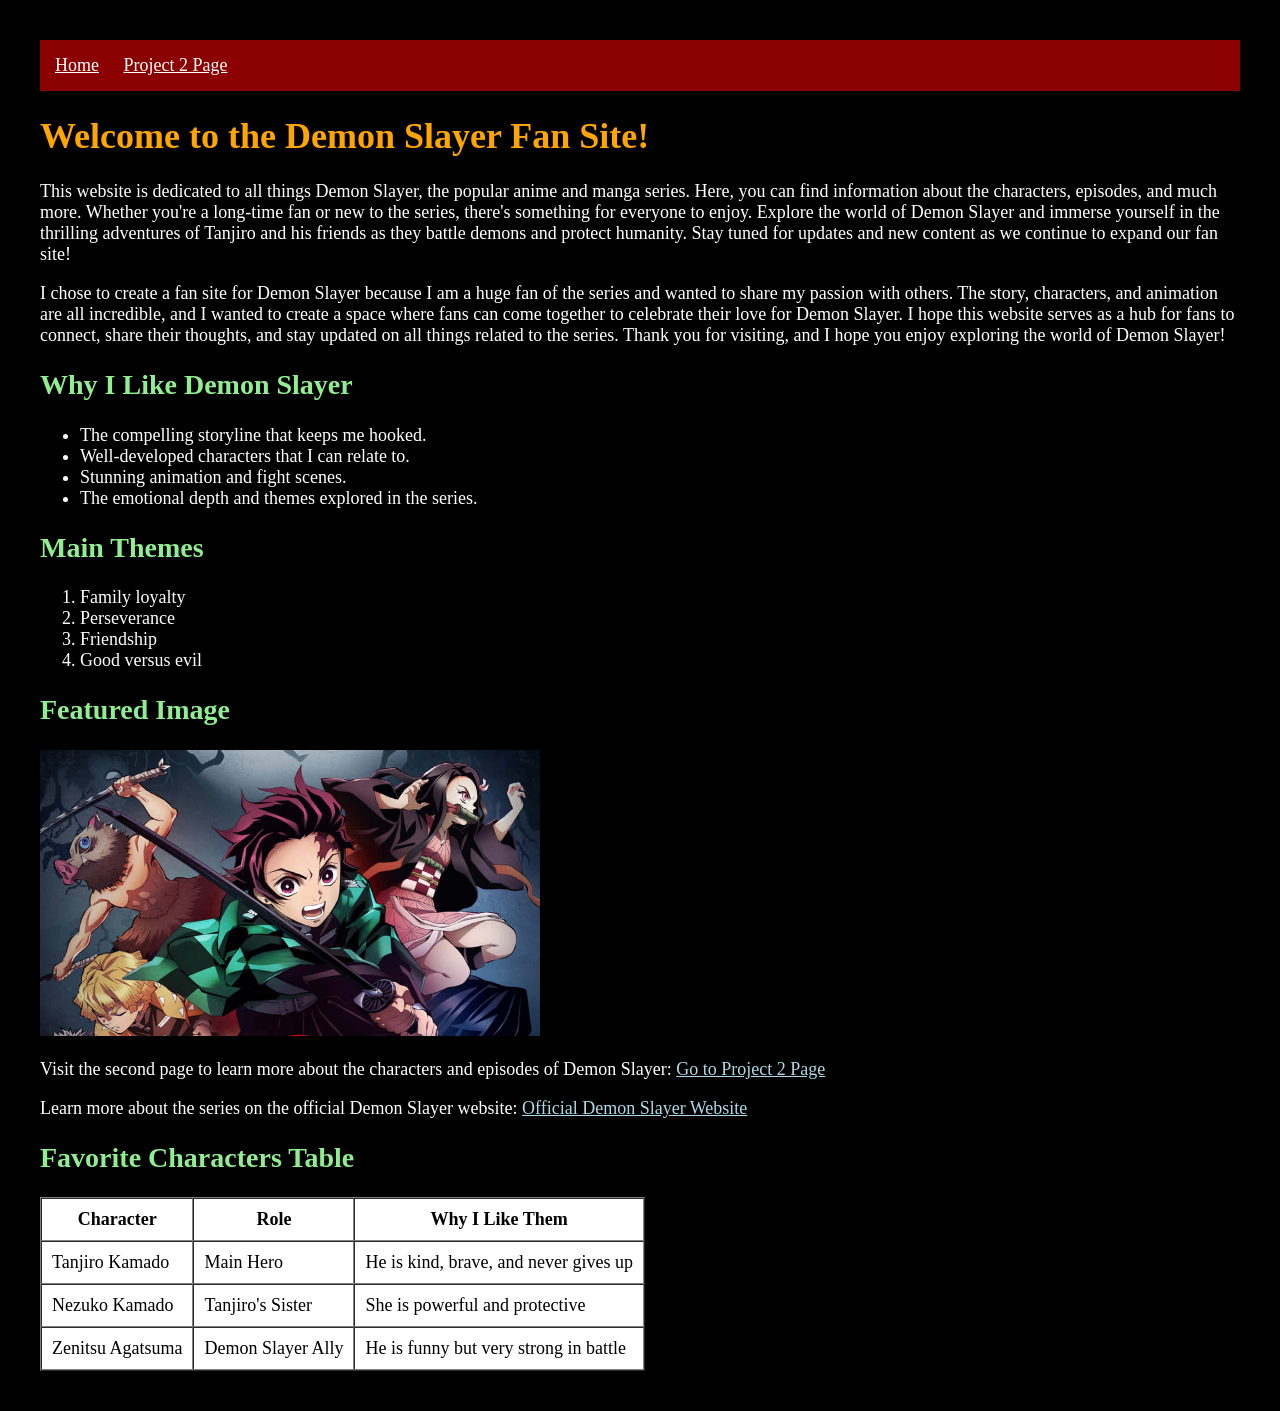
==== index.html @ 465df1cf "Final Project 2 submission" ====
<!DOCTYPE html>
<html lang="en">
<head>
    <meta charset="UTF-8">
    <meta name="viewport" content="width=device-width, initial-scale=1.0">
    <title>Demon Slayer Fan Site | Home</title>
</head>
<body style="background-color: black; color: white; margin: 20px; padding: 20px; font-size: 18px;">

    <nav style="background-color: darkred; padding: 15px; margin-bottom: 20px;">
        <a href="index.html" style="color: white; margin-right: 20px;">Home</a>
        <a href="html/project2.html" style="color: white;">Project 2 Page</a>
    </nav>

    <h1 style="color: orange; font-size: 36px;">Welcome to the Demon Slayer Fan Site!</h1>

    <p>
        This website is dedicated to all things Demon Slayer, the popular anime and manga series. Here, you can find information about the characters, episodes, and much more. Whether you're a long-time fan or new to the series, there's something for everyone to enjoy. Explore the world of Demon Slayer and immerse yourself in the thrilling adventures of Tanjiro and his friends as they battle demons and protect humanity. Stay tuned for updates and new content as we continue to expand our fan site!
    </p>

    <p>
        I chose to create a fan site for Demon Slayer because I am a huge fan of the series and wanted to share my passion with others. The story, characters, and animation are all incredible, and I wanted to create a space where fans can come together to celebrate their love for Demon Slayer. I hope this website serves as a hub for fans to connect, share their thoughts, and stay updated on all things related to the series. Thank you for visiting, and I hope you enjoy exploring the world of Demon Slayer!
    </p>

    <h2 style="color: lightgreen; font-size: 28px;">Why I Like Demon Slayer</h2>

    <ul>
        <li>The compelling storyline that keeps me hooked.</li>
        <li>Well-developed characters that I can relate to.</li>
        <li>Stunning animation and fight scenes.</li>
        <li>The emotional depth and themes explored in the series.</li>
    </ul>

    <h2 style="color: lightgreen; font-size: 28px;">Main Themes</h2>

    <ol>
        <li>Family loyalty</li>
        <li>Perseverance</li>
        <li>Friendship</li>
        <li>Good versus evil</li>
    </ol>

    <h2 style="color: lightgreen; font-size: 28px;">Featured Image</h2>

   <img src="images/demonslayer-home.jpg" alt="Anime-inspired artwork representing the theme of Demon Slayer" width="500">

    <p>
        Visit the second page to learn more about the characters and episodes of Demon Slayer:
        <a href="html/project2.html" style="color: lightblue;">Go to Project 2 Page</a>
    </p>

    <p>
        Learn more about the series on the official Demon Slayer website:
        <a href="https://kimetsu.com/anime/" style="color: lightblue;">Official Demon Slayer Website</a>
    </p>

    <h2 style="color: lightgreen; font-size: 28px;">Favorite Characters Table</h2>

    <table border="1" cellpadding="10" cellspacing="0" style="background-color: white; color: black;">
        <tr>
            <th>Character</th>
            <th>Role</th>
            <th>Why I Like Them</th>
        </tr>
        <tr>
            <td>Tanjiro Kamado</td>
            <td>Main Hero</td>
            <td>He is kind, brave, and never gives up</td>
        </tr>
        <tr>
            <td>Nezuko Kamado</td>
            <td>Tanjiro's Sister</td>
            <td>She is powerful and protective</td>
        </tr>
        <tr>
            <td>Zenitsu Agatsuma</td>
            <td>Demon Slayer Ally</td>
            <td>He is funny but very strong in battle</td>
        </tr>
    </table>

</body>
</html>
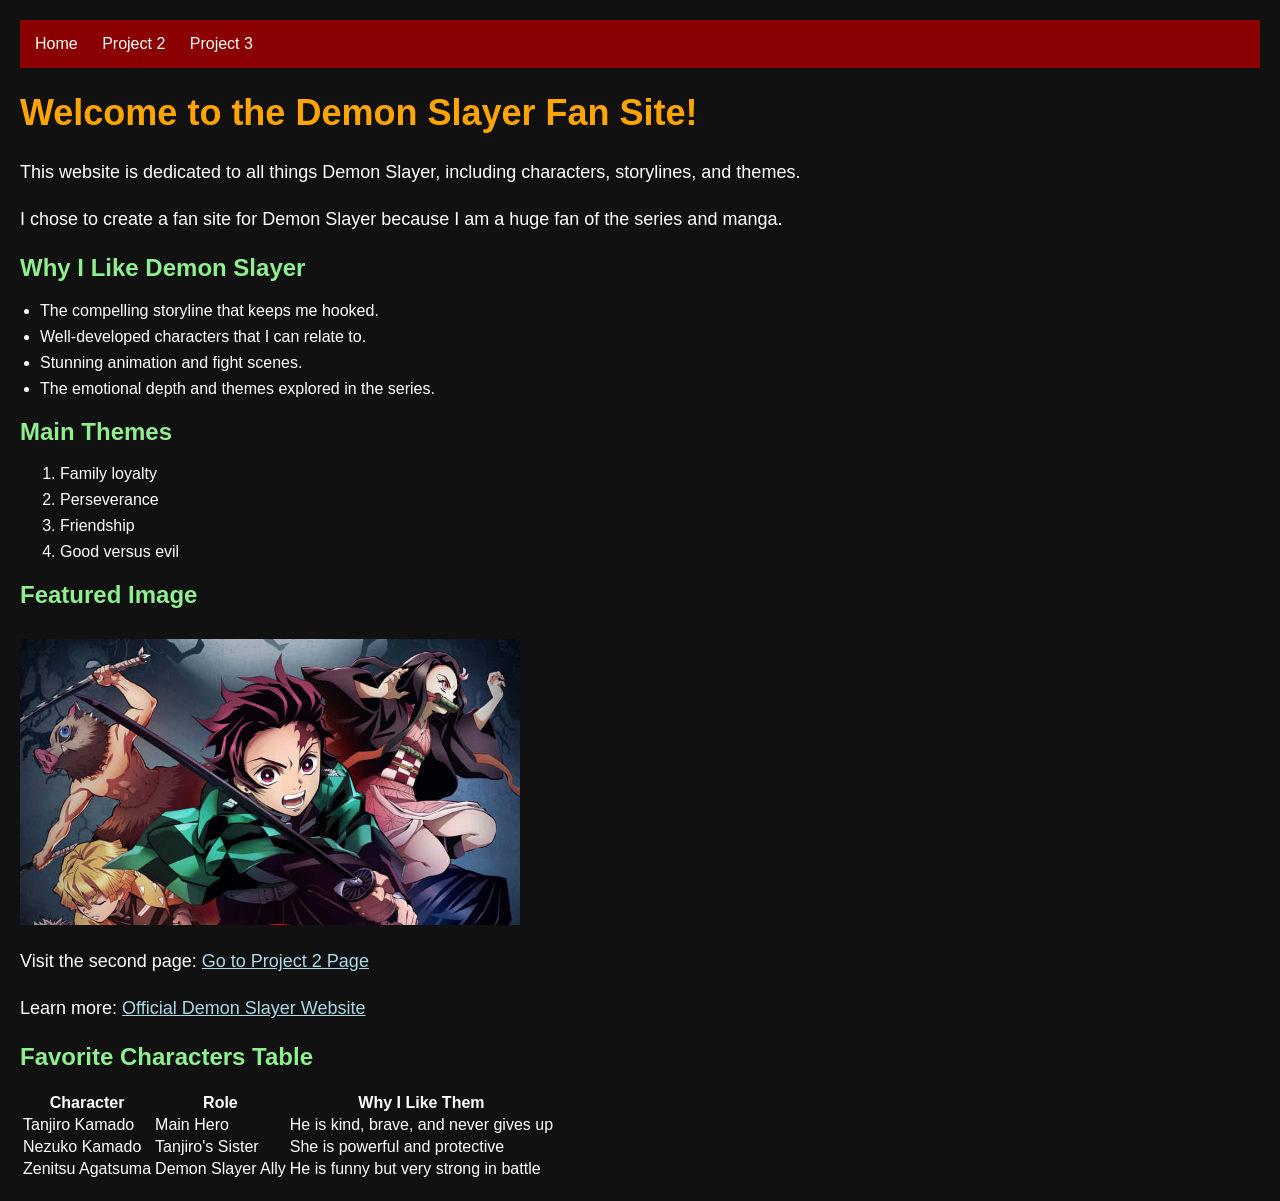
==== commit bd5f31b5: "Added Project 3" ====
--- a/index.html
+++ b/index.html
@@ -4,25 +4,27 @@
     <meta charset="UTF-8">
     <meta name="viewport" content="width=device-width, initial-scale=1.0">
     <title>Demon Slayer Fan Site | Home</title>
+    <link rel="stylesheet" href="css/styles.css">
 </head>
-<body style="background-color: black; color: white; margin: 20px; padding: 20px; font-size: 18px;">
+<body>
 
-    <nav style="background-color: darkred; padding: 15px; margin-bottom: 20px;">
-        <a href="index.html" style="color: white; margin-right: 20px;">Home</a>
-        <a href="html/project2.html" style="color: white;">Project 2 Page</a>
+    <nav>
+        <a href="index.html">Home</a>
+        <a href="html/project2.html">Project 2</a>
+        <a href="html/project3.html">Project 3</a>
     </nav>
 
-    <h1 style="color: orange; font-size: 36px;">Welcome to the Demon Slayer Fan Site!</h1>
+    <h1>Welcome to the Demon Slayer Fan Site!</h1>
 
     <p>
-        This website is dedicated to all things Demon Slayer, the popular anime and manga series. Here, you can find information about the characters, episodes, and much more. Whether you're a long-time fan or new to the series, there's something for everyone to enjoy. Explore the world of Demon Slayer and immerse yourself in the thrilling adventures of Tanjiro and his friends as they battle demons and protect humanity. Stay tuned for updates and new content as we continue to expand our fan site!
+        This website is dedicated to all things Demon Slayer, including characters, storylines, and themes.
     </p>
 
     <p>
-        I chose to create a fan site for Demon Slayer because I am a huge fan of the series and wanted to share my passion with others. The story, characters, and animation are all incredible, and I wanted to create a space where fans can come together to celebrate their love for Demon Slayer. I hope this website serves as a hub for fans to connect, share their thoughts, and stay updated on all things related to the series. Thank you for visiting, and I hope you enjoy exploring the world of Demon Slayer!
+        I chose to create a fan site for Demon Slayer because I am a huge fan of the series and manga.
     </p>
 
-    <h2 style="color: lightgreen; font-size: 28px;">Why I Like Demon Slayer</h2>
+    <h2>Why I Like Demon Slayer</h2>
 
     <ul>
         <li>The compelling storyline that keeps me hooked.</li>
@@ -31,7 +33,7 @@
         <li>The emotional depth and themes explored in the series.</li>
     </ul>
 
-    <h2 style="color: lightgreen; font-size: 28px;">Main Themes</h2>
+    <h2>Main Themes</h2>
 
     <ol>
         <li>Family loyalty</li>
@@ -40,23 +42,24 @@
         <li>Good versus evil</li>
     </ol>
 
-    <h2 style="color: lightgreen; font-size: 28px;">Featured Image</h2>
+    <h2>Featured Image</h2>
 
-   <img src="images/demonslayer-home.jpg" alt="Anime-inspired artwork representing the theme of Demon Slayer" width="500">
+    <img src="images/demonslayer-home.jpg"
+         alt="Anime-inspired artwork representing the theme of Demon Slayer">
 
     <p>
-        Visit the second page to learn more about the characters and episodes of Demon Slayer:
-        <a href="html/project2.html" style="color: lightblue;">Go to Project 2 Page</a>
+        Visit the second page:
+        <a href="html/project2.html">Go to Project 2 Page</a>
     </p>
 
     <p>
-        Learn more about the series on the official Demon Slayer website:
-        <a href="https://kimetsu.com/anime/" style="color: lightblue;">Official Demon Slayer Website</a>
+        Learn more:
+        <a href="https://kimetsu.com/anime/">Official Demon Slayer Website</a>
     </p>
 
-    <h2 style="color: lightgreen; font-size: 28px;">Favorite Characters Table</h2>
+    <h2>Favorite Characters Table</h2>
 
-    <table border="1" cellpadding="10" cellspacing="0" style="background-color: white; color: black;">
+    <table>
         <tr>
             <th>Character</th>
             <th>Role</th>
--- a/css/styles.css
+++ b/css/styles.css
@@ -0,0 +1,65 @@
+/* Page background */
+body {
+    background-color: #111;
+    color: white;
+    font-family: Arial, sans-serif;
+    margin: 20px;
+}
+
+/* Navigation bar */
+nav {
+    background-color: darkred;
+    padding: 15px;
+    margin-bottom: 20px;
+}
+
+nav a {
+    color: white;
+    margin-right: 20px;
+    text-decoration: none;
+}
+
+/* Hover effect (this is a big grading point) */
+nav a:hover {
+    color: yellow;
+}
+
+/* Headers */
+h1 {
+    color: orange;
+    font-size: 36px;
+}
+
+h2 {
+    color: lightgreen;
+}
+
+/* Paragraphs */
+p {
+    font-size: 18px;
+    line-height: 1.6;
+}
+
+/* List styling */
+ul {
+    padding-left: 20px;
+}
+
+li {
+    margin-bottom: 8px;
+}
+
+/* Image styling */
+img {
+    width: 500px;
+    margin-top: 10px;
+}
+
+/* Links */
+a {
+    color: lightblue;
+}
+
+a:hover {
+    color: yellow;
+}
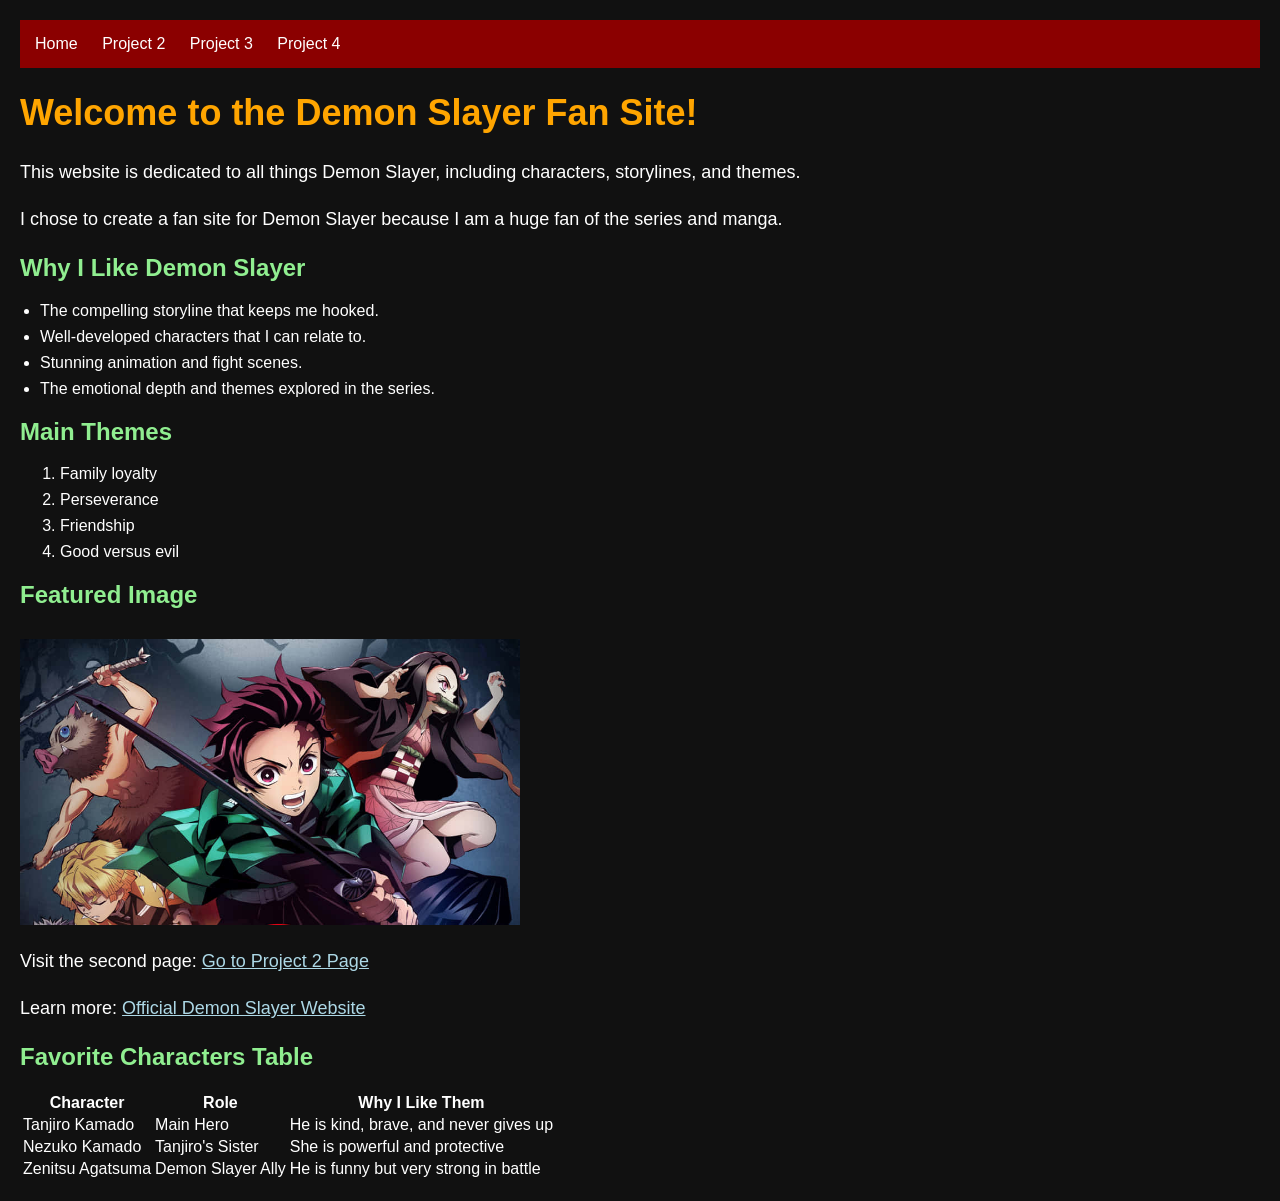
==== commit 33cb3e01: "Added Project 4" ====
--- a/index.html
+++ b/index.html
@@ -12,6 +12,7 @@
         <a href="index.html">Home</a>
         <a href="html/project2.html">Project 2</a>
         <a href="html/project3.html">Project 3</a>
+        <a href="../project4/project4.html">Project 4</a>
     </nav>
 
     <h1>Welcome to the Demon Slayer Fan Site!</h1>
--- a/css/styles.css
+++ b/css/styles.css
@@ -62,4 +62,32 @@
 
 a:hover {
     color: yellow;
+
+
+}
+form {
+    margin-top: 20px;
+}
+
+input, button {
+    padding: 10px;
+    margin: 5px;
+}
+
+button:hover {
+    background-color: red;
+    color: white;
+}
+form {
+    margin-top: 20px;
+}
+
+input, button {
+    padding: 10px;
+    margin: 5px;
+}
+
+button:hover {
+    background-color: red;
+    color: white;
 }
